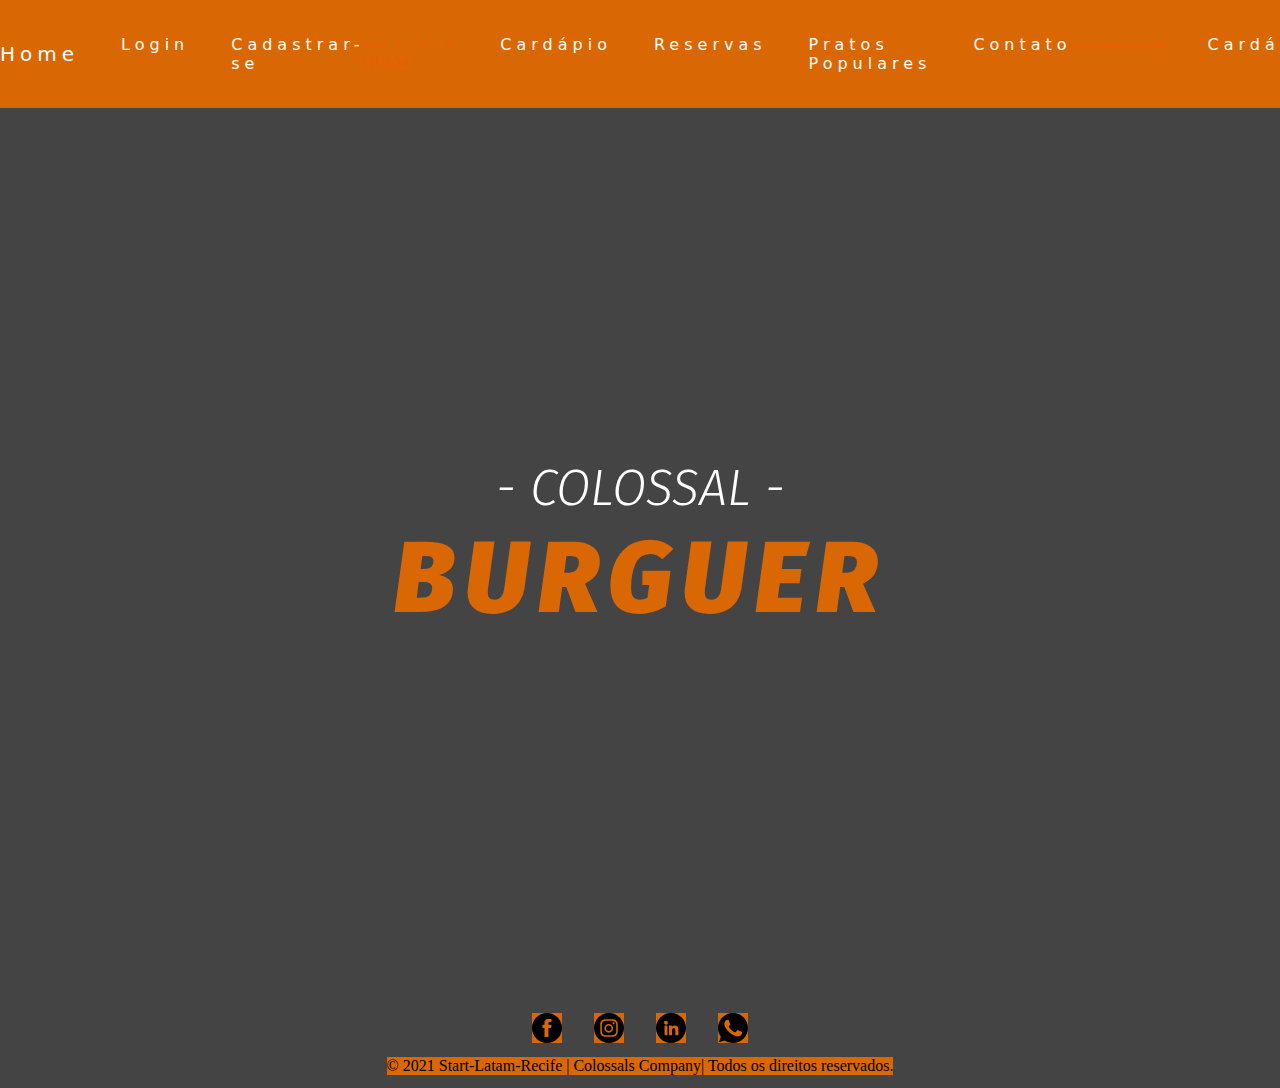
==== index.html @ c01cab6a "ola" ====
<!DOCTYPE html>
<html lang="en">
<head>
    <meta charset="UTF-8">
    <meta http-equiv="X-UA-Compatible" content="IE=edge">
    <meta name="viewport" content="width=device-width, initial-scale=1.0">
    <link rel="stylesheet" href="/assets/css/main.css">
    <title>Fast Food</title>
</head>
<body>
    <cabeçalho >
    <nav>
      <A class = " logo " href =" # " > Home</a >
        <div  class = " mobile-menu " >
          <div  class = " line1 " > </div >
          <div  class = " line2 " > </div >
          <div  class = " line3 " > </div >
        </div >
        <ul  class = " nav-list " >
          <Li > <a  href ="menu/login/index.html" > Login</a > </li >
          <Li > <a  href = " # " > Cadastrar-se</a > </li >
<<<<<<< HEAD
          <Li > <a  href = " # " > Cardápio</a > </li >
          <Li > <a  href = " # " > Reservas</a > </li >
          <Li > <a  href = " # " > Pratos Populares </a > </li >
          <Li> <a  href = "menu/contato/contato.html" > Contato </a ></li >
=======
          <Li > <a  href = "menu/capadapio/cardapio.html" > Cardápio</a > </li >
          <Li > <a  href = "menu/Reservas/reservas_index.html" > Reservas</a > </li >
          <Li > <a  href = "menu/Pratos populares/pratos_popuares_index.html" > Pratos Populares </a > </li >
          <Li> <a  href = "/menu/contato/contato.html" > Contato </a ></li > 
>>>>>>> 3bb3939d9474f48325f38a701c7504e167a94657
          
        </ul >
      </nav >
    </header >
    
    <principal class="img"> 
     <div id="frase">
      <div class="nome1"> - COLOSSAL - <span class="nome2"> BURGUER </span></div>
    </div> 
    </principal >
    <footer>
      <div id="container-footer">
          <a href=""><img src="./assets/icon-facebook.svg" alt=""></a>
          <a href=""><img src="./assets/icon-instagram.svg" alt=""></a>
          <a href=""><img src="./assets/icon-linkedin.svg" alt=""></a>
          <a href=""><img src="./assets/icon-wpp.svg" alt=""></a>
      
      </div>
      <div id="container-footer2">
      <p>© 2021 Start-Latam-Recife | Colossals Company|  Todos os direitos reservados.</p>
  </div>
  
  </footer>
  <script  src="/script/script.js"></script>
</body>
</html>
---- assets/css/main.css ----
@import url('https://fonts.googleapis.com/css2?family=Akronim&family=Fira+Sans:ital,wght@0,100;0,200;0,300;0,400;0,500;0,600;0,700;0,800;0,900;1,100;1,200;1,300;1,400;1,500;1,600;1,700;1,800;1,900&family=Montserrat:ital,wght@0,100;0,200;0,300;0,400;0,500;0,600;0,700;0,800;0,900;1,100;1,200;1,300;1,400;1,500;1,600;1,700;1,800;1,900&display=swap');
* {
    margin: 0;
    padding: 0;
    
}
body{
    background:linear-gradient(90deg,rgba(0, 0, 0, 0.733),rgba(0, 0, 0, 0.733)),url("https://img.elo7.com.br/product/main/3BBED84/papel-de-parede-adesivo-hamburguers.jpg");
    background-size: 25%;
}
.login{
  margin-right: -4%;
  display: flex;
  transform: scale(1.3);
}
.login1{
  display: flex;
  transform: scale(1.3);

  
  
}
#frase{
  display: flex;
  text-align: center;
  justify-content: space-between;
  justify-items: center;
  align-items: center;
  flex-direction: column;
  height: 200px;
  width: 700px;
  font-size: 50px;

  
}
.nome1{
  color: white;
  align-self: flex-start;
  font-family: "Montserrat";
  font-style: initial;
  width: 700px;
  height: 300px;
  font-weight: 300;
  font-family: "Fira Sans";
  font-style: italic;

}
.nome2{
  color: #D96704;
  font-weight: 900;
  letter-spacing: 10px;
  font-size: 100px;
  
}
  a {
    color: #fff;
    text-decoration: none;
    transition: 0.3s;
  }
  
  a:hover {
    opacity: 0.7;
    border-bottom: 2px solid white;
  }
  
  .logo {
    
    font-family: system-ui, -apple-system, Helvetica, Arial, sans-serif;
    font-size: 20px;
    letter-spacing: 5px;
    background: url(/icone.jpg.ico);
    background-position: -20px ;
    background-size: 28%;
    background-repeat: no-repeat;
    width: 200px;
    text-align: right;
    list-style: none;
  }
  
  nav {
    display: flex;
    justify-content: space-around;
    align-items: center;
    font-family: system-ui, -apple-system, Helvetica, Arial, sans-serif;
    background: #D96704;
    height: 12vh;
    
  }
  
  .img {
    background-size: cover;
    display: flex;
    justify-content: center;
    justify-items: center;
    align-items: center;
    flex-direction: column;
    min-height:  100vh; ;
  }
  
  .nav-list {
    list-style: none;
    display: flex;
    color: rgba(240, 94, 10, 0.822);
    
  }
  
  .nav-list li {
    letter-spacing: 5px;
    margin-left: 42px;
  }
  
  .mobile-menu {
    display: none;
    cursor: pointer;
  }
  
  .mobile-menu div {
    width: 2px;
    height: 2px;
    background: #fff;
    margin: 8px;
    transition: 0.3s;
  }
  
  @media (max-width: 999px) {
    body {
      overflow-x: hidden;
    }
    .nav-list {
      position: absolute;
      top: 8vh;
      right: 0;
      width: 50vw;
      height: 92vh;
      flex-direction: column;
      align-items: center;
      justify-content: space-around;
      transform: translateX(100%);
      transition: transform 0.3s ease-in;
    }
    .nav-list li {
      margin-left: 0;
      opacity: 0;
    }
    .mobile-menu {
      display: block;
    }
  }
  
  .nav-list.active {
    transform: translateX(0);
  }
  
  @keyframes navLinkFade {
    from {
      opacity: 0;
      transform: translateX(50px);
    }
    to {
      opacity: 1;
      transform: translateX(0);
    }
  }
  
  .mobile-menu.active .line1 {
    transform: rotate(-45deg) translate(-8px, 8px);
  }
  
  .mobile-menu.active .line2 {
    opacity: 0;
  }
  
  .mobile-menu.active .line3 {
    transform: rotate(45deg) translate(-5px, -7px);
  }


#container-footer{
    padding-top: 5px;
    display: flex;
    width: auto;
    gap: 2rem;
    margin: 0 auto;

    
}
#container-footer2{
    margin-top: 10px;
    background:#D96704;
}

#container-footer a img{
    transition: all .3s ease;
    width: 30px;
    background: #D96704;
}

#container-footer a img:hover{
    transform: scale(1.3);
}

hr{
    width: 80%;
    margin: 0 auto;
    box-shadow: -2px -2px 3px rgb(211, 206, 206);
    margin-bottom: 10px;
    margin-top: 10px;
  
}
footer{
    display: flex;
    flex-direction: column;
    align-items: center;
    bottom: 0;
    width: 100%;
    height: 80px;
}
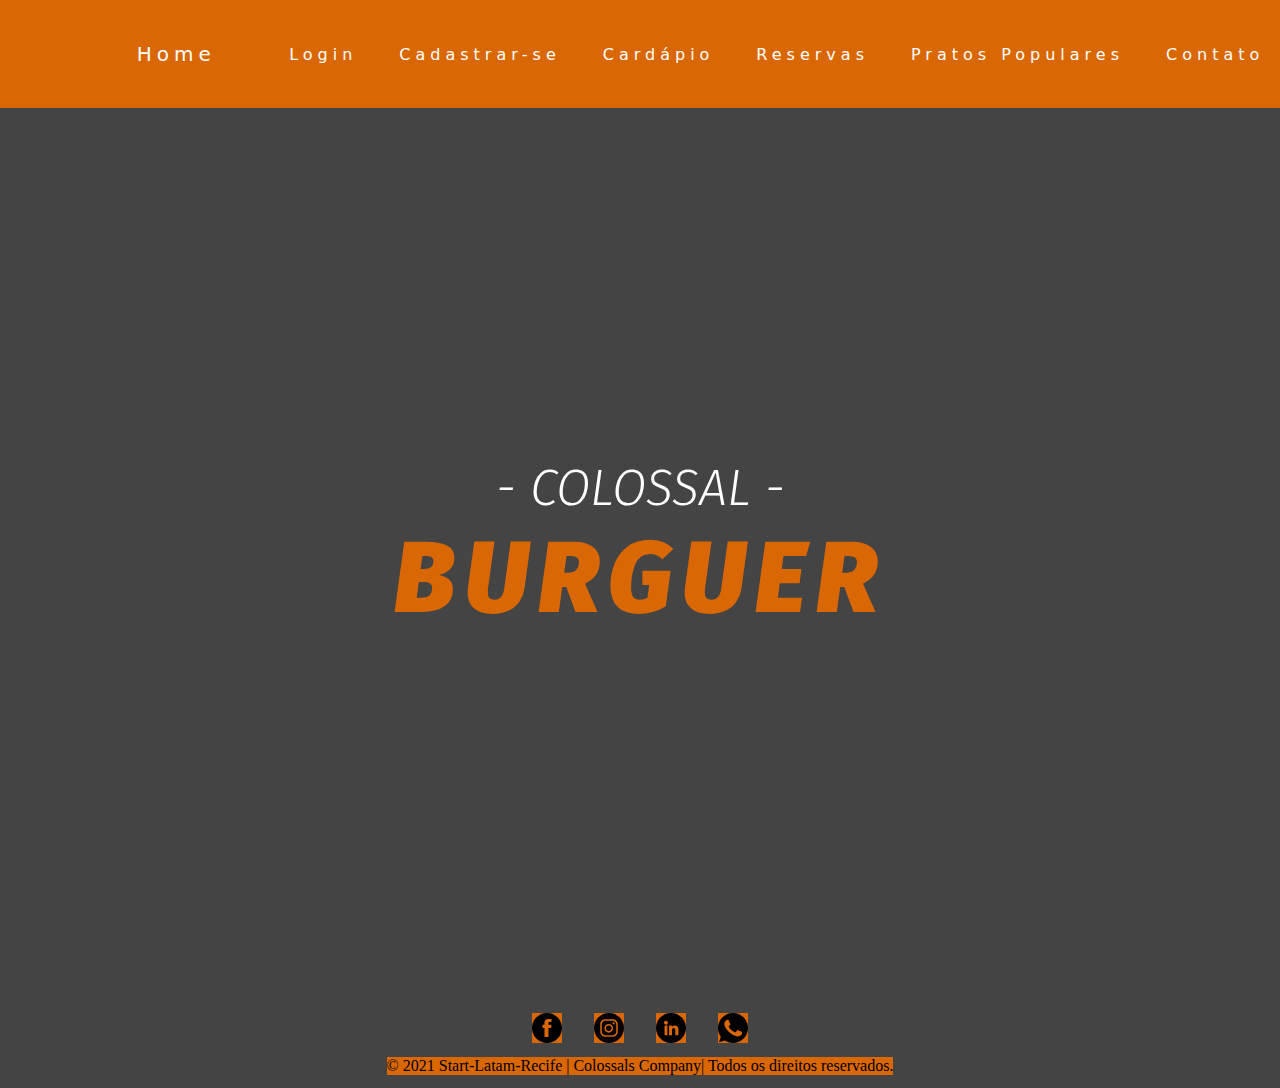
==== commit bed176f2: "reajustes" ====
--- a/index.html
+++ b/index.html
@@ -4,7 +4,7 @@
     <meta charset="UTF-8">
     <meta http-equiv="X-UA-Compatible" content="IE=edge">
     <meta name="viewport" content="width=device-width, initial-scale=1.0">
-    <link rel="stylesheet" href="/assets/css/main.css">
+    <link rel="stylesheet" href="assets/css/main.css">
     <title>Fast Food</title>
 </head>
 <body>
@@ -18,18 +18,11 @@
         </div >
         <ul  class = " nav-list " >
           <Li > <a  href ="menu/login/index.html" > Login</a > </li >
-          <Li > <a  href = " # " > Cadastrar-se</a > </li >
-<<<<<<< HEAD
-          <Li > <a  href = " # " > Cardápio</a > </li >
-          <Li > <a  href = " # " > Reservas</a > </li >
-          <Li > <a  href = " # " > Pratos Populares </a > </li >
-          <Li> <a  href = "menu/contato/contato.html" > Contato </a ></li >
-=======
+          <Li > <a  href = "menu/login/index.html" > Cadastrar-se</a > </li >
           <Li > <a  href = "menu/capadapio/cardapio.html" > Cardápio</a > </li >
           <Li > <a  href = "menu/Reservas/reservas_index.html" > Reservas</a > </li >
           <Li > <a  href = "menu/Pratos populares/pratos_popuares_index.html" > Pratos Populares </a > </li >
           <Li> <a  href = "/menu/contato/contato.html" > Contato </a ></li > 
->>>>>>> 3bb3939d9474f48325f38a701c7504e167a94657
           
         </ul >
       </nav >
